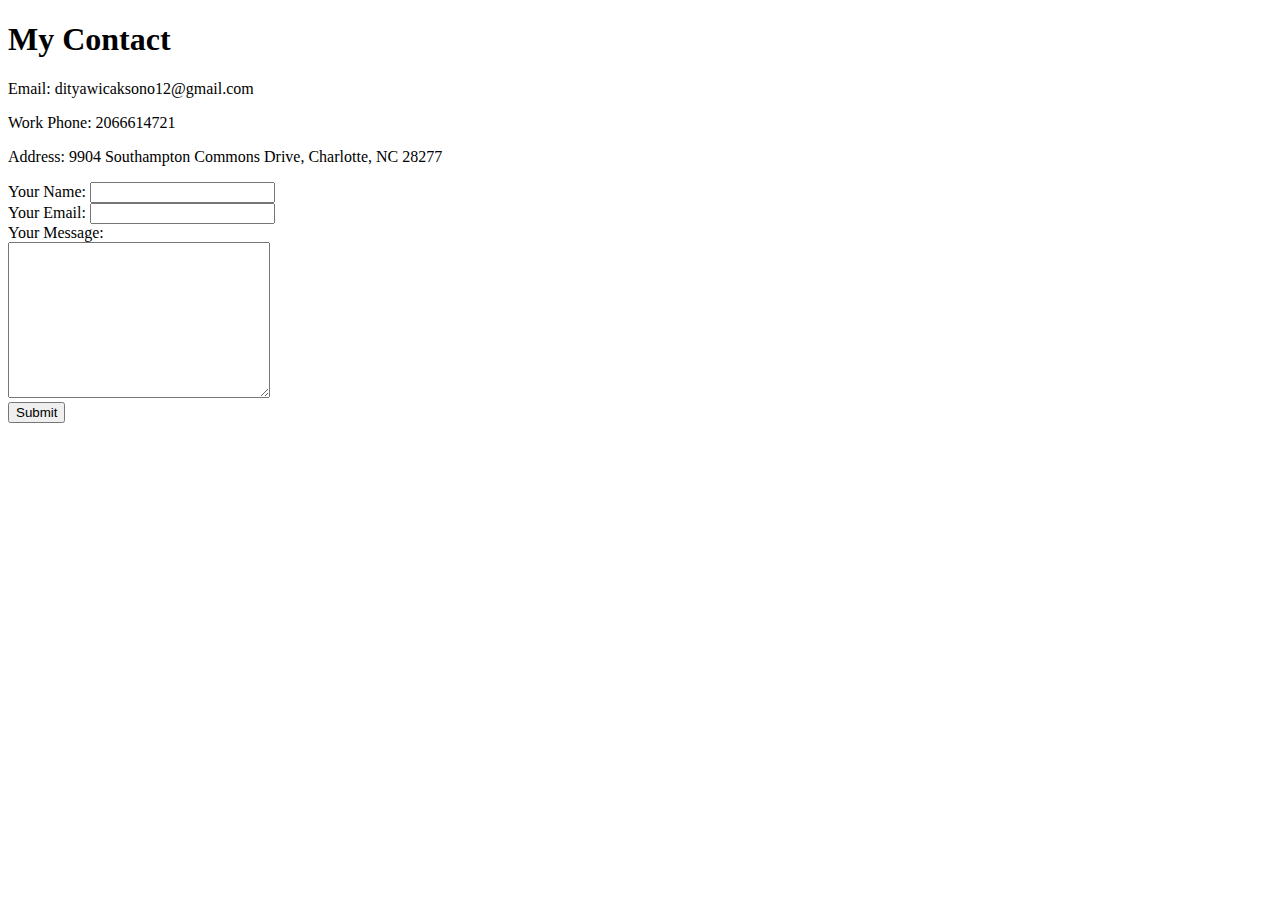
==== contact-me.html @ c1708ddd "Add initial cv website files" ====
<!DOCTYPE html>
<html lang="en" dir="ltr">
  <head>
    <meta charset="utf-8">
    <title>Contact Me</title>
  </head>
  <body>
    <h1>My Contact</h1>
    <p>Email: dityawicaksono12@gmail.com</p>
    <p>Work Phone: 2066614721</p>
    <p>Address: 9904 Southampton Commons Drive, Charlotte, NC 28277</p>

    <form class="" action="mailto:bersamadigitalagency@gmail.com" method="post" enctype="text/plain">
      <label>Your Name:</label>
      <input type="text" name="yourName" value=""><br>
      <label>Your Email:</label>
      <input type="email" name="yourEmail" value=""><br>
      <label>Your Message:</label><br>
      <textarea name="yourMessage" id="" cols="30" rows="10"></textarea><br>
      <input type="submit" name="">
    </form>
  </body>
</html>
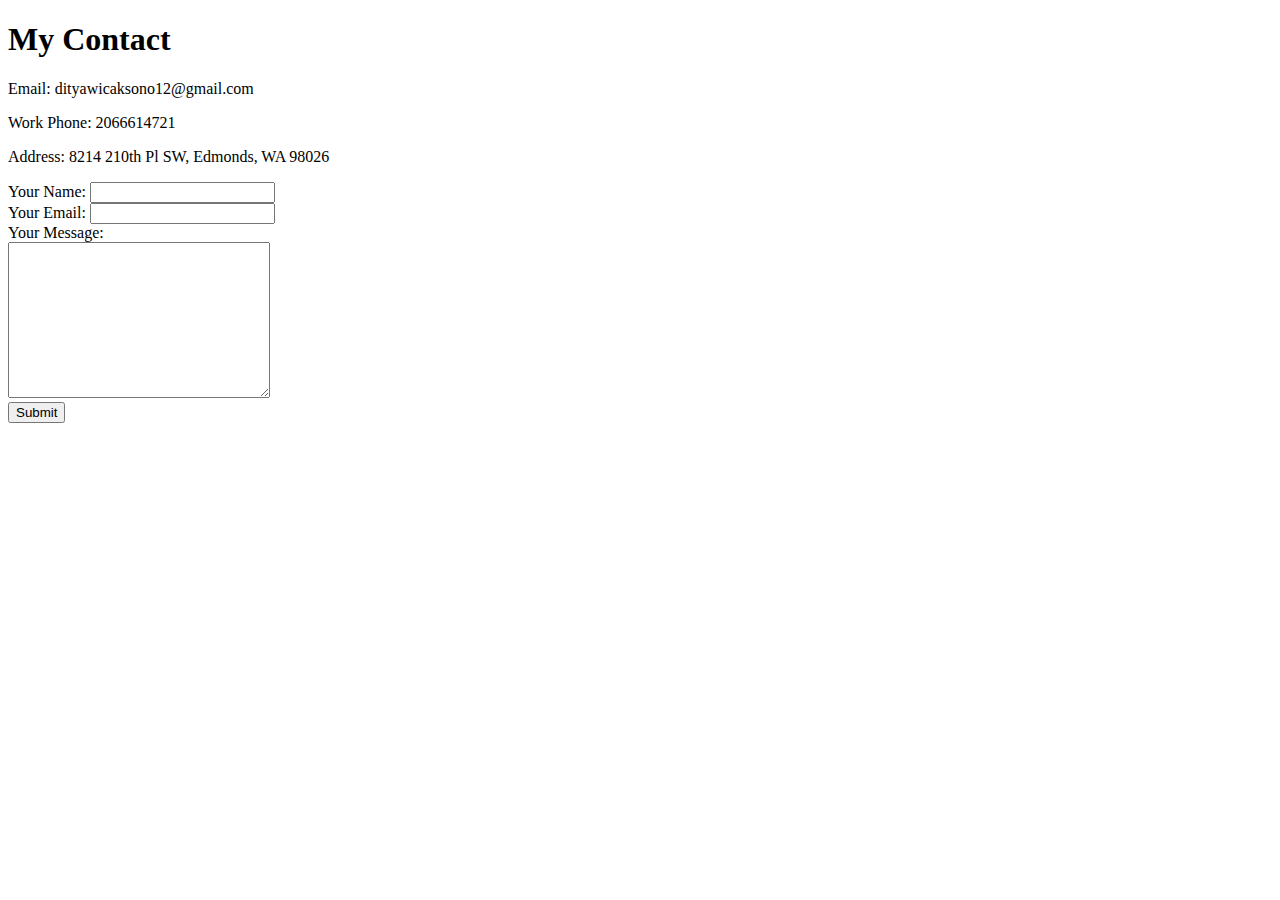
==== commit 2b2c9f66: "Add updated contact-me.html" ====
--- a/contact-me.html
+++ b/contact-me.html
@@ -8,7 +8,7 @@
     <h1>My Contact</h1>
     <p>Email: dityawicaksono12@gmail.com</p>
     <p>Work Phone: 2066614721</p>
-    <p>Address: 9904 Southampton Commons Drive, Charlotte, NC 28277</p>
+    <p>Address: 8214 210th Pl SW, Edmonds, WA 98026</p>
 
     <form class="" action="mailto:bersamadigitalagency@gmail.com" method="post" enctype="text/plain">
       <label>Your Name:</label>
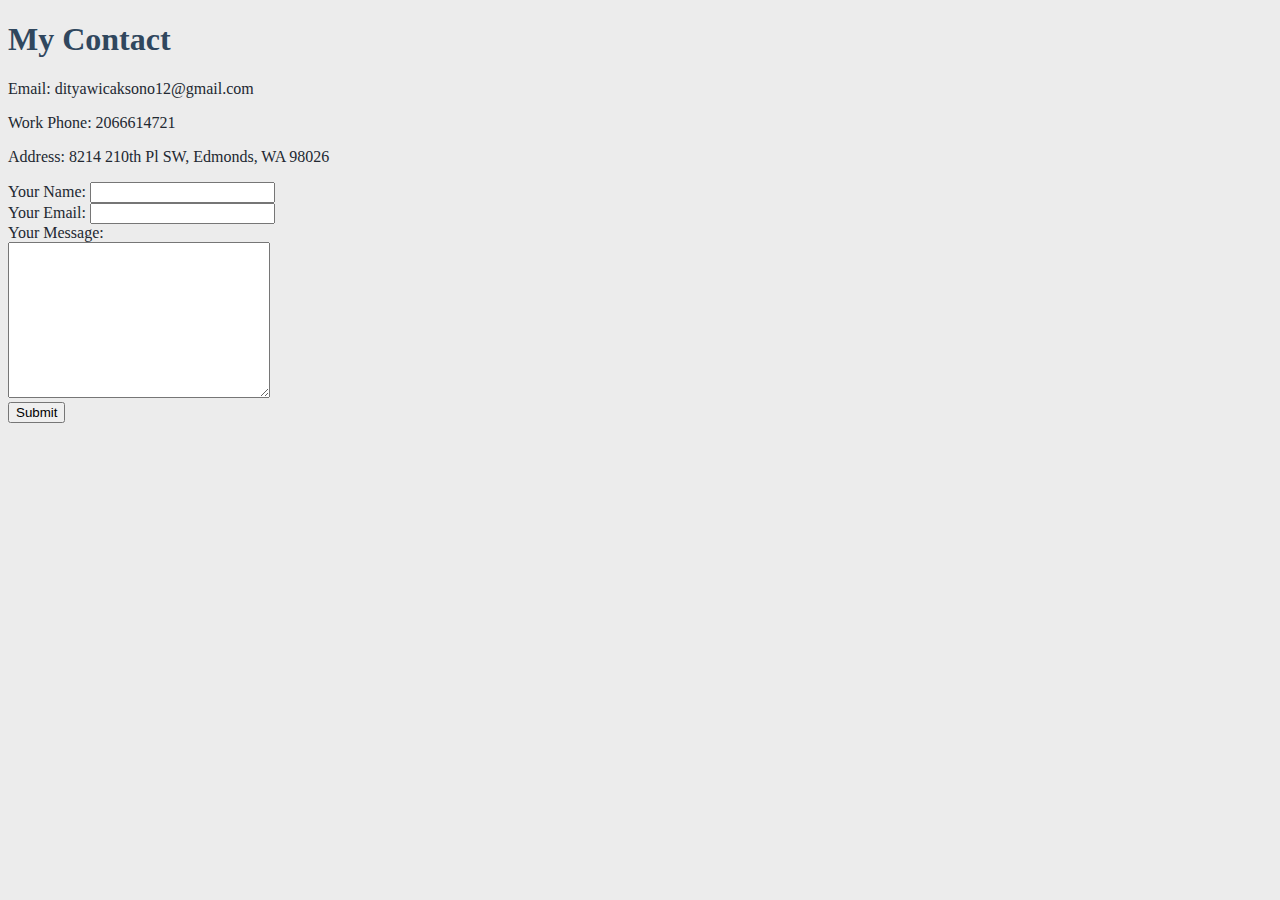
==== commit e4a05ead: "Update contact-me.html" ====
--- a/contact-me.html
+++ b/contact-me.html
@@ -3,7 +3,10 @@
   <head>
     <meta charset="utf-8">
     <title>Contact Me</title>
+    <link rel="stylesheet" href="CSS/styles.css"
   </head>
+
+
   <body>
     <h1>My Contact</h1>
     <p>Email: dityawicaksono12@gmail.com</p>
--- a/CSS/styles.css
+++ b/CSS/styles.css
@@ -0,0 +1,17 @@
+  body {
+    background-color: #ECECEC;
+    color: #222831;
+  }
+  hr {
+    border-style: none;
+    border-top-style: dotted;
+    border-color: #F2A365;
+    border-width: 5px;
+    width: 5%;
+  }
+  h3 {
+    color: #30475E;
+  }
+  h1 {
+    color: #30475E;
+  }
